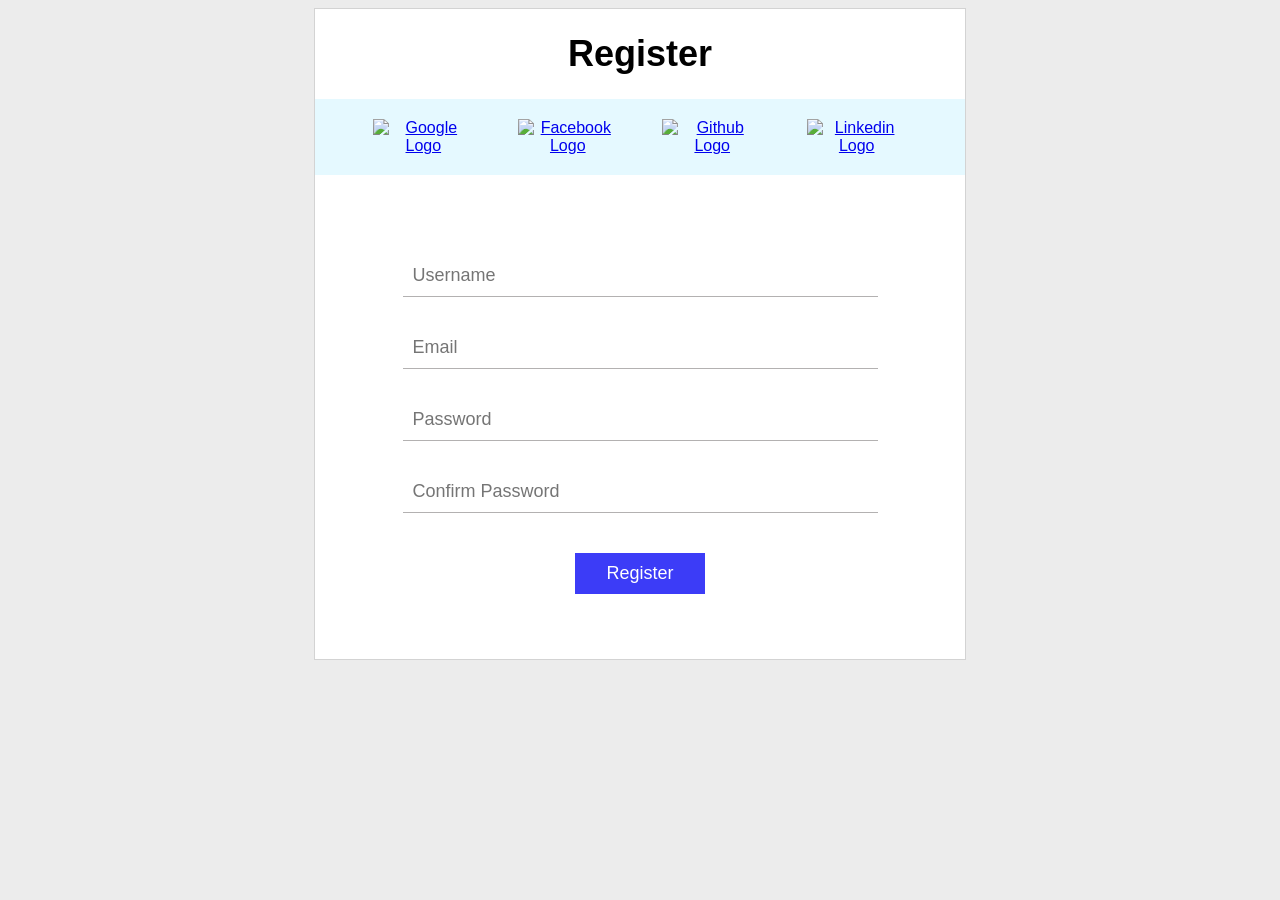
==== index.html @ 15b40ced "Rename assignment3.html to index.html" ====
<!DOCTYPE html>
<html lang="en">
<head>
    <meta charset="UTF-8">
    <meta name="viewport" content="width=device-width, initial-scale=1.0">
    <meta http-equiv="X-UA-Compatible" content="ie=edge">
    <link rel="stylesheet" href="/assignment3_style.css">
    <title>Registration</title>
</head>
<body>
    <div class="form-body">
        <div class="heading"><h1 style="font-size: 36px">Register</h1></div>
        <div class="social-login-links">
            <span><a href="#"><img src="http://pluspng.com/img-png/google-logo-png-open-2000.png" alt="Google Logo"></a></span>
            <span><a href="#"><img src="https://cdn4.iconfinder.com/data/icons/social-media-icons-the-circle-set/48/facebook_circle-512.png" alt="Facebook Logo"></a></span>
            <span><a href="#"><img src="https://image.flaticon.com/icons/svg/25/25231.svg" alt="Github Logo"></a></span>
            <span style="height:0; width:0"><a href="#"><img src=" https://cdn4.iconfinder.com/data/icons/social-media-icons-the-circle-set/48/linkedin_circle-512.png" alt="Linkedin Logo"></a></span>
        </div>

        <form action="">
            <div>
                <input required type="username" title="Your Username" name="username"  placeholder="Username">
            </div>

            <div>
                <input required type="email" title="Your Email ID" name="email"  placeholder="Email">
            </div>
            
            <div>
                <input required type="password" title="Min length-6  Max length-15" minlength="6" maxlength="15"  name="password" placeholder="Password">
            </div>

            <div>
                <input required type="password" minlength="6" maxlength="15"  name="password" title=" " placeholder="Confirm Password">
            </div>

            <div>
                <input type="submit" value="Register" id="submit">
            </div>
        </form>
    </div>
</body>
</html>
---- assignment3_style.css ----
body{
    text-align: center;
    background: rgb(236, 236, 236);
    /* user-select: none; */
    font-family: 'Segoe UI', Tahoma, Geneva, Verdana, sans-serif;
}

.form-body{
    width: 80%;
    max-width: 650px;
    margin: 0 auto;
    padding: 0;
    border: 0.5px solid lightgrey;
    background: white;
    height: 650px;
}

.social-login-links span a img{
    width: 10%;
    min-width: 50px;
    max-width: 100px;
    margin: 20px;
    /* fill-rule:  */
}

.social-login-links{
    background: rgba(185, 237, 255, 0.363);
}

form{
    margin: 50px auto;
}

input{
    margin-top: 30px;
    border: none;
    border-bottom: 0.2px solid rgb(179, 177, 177);
    font-size: 18px;
    width: 70%;
    padding: 10px;
    transition: 300ms;
}

#submit{
    width: 130px;
    padding: 10px 30px;
    border: none;
    background: rgb(60, 60, 247);
    color: #fff;
    cursor: pointer;
    margin-top: 40px;
}

input:focus{
    outline: none !important;
    background: rgba(248, 242, 242, 0.685);
}
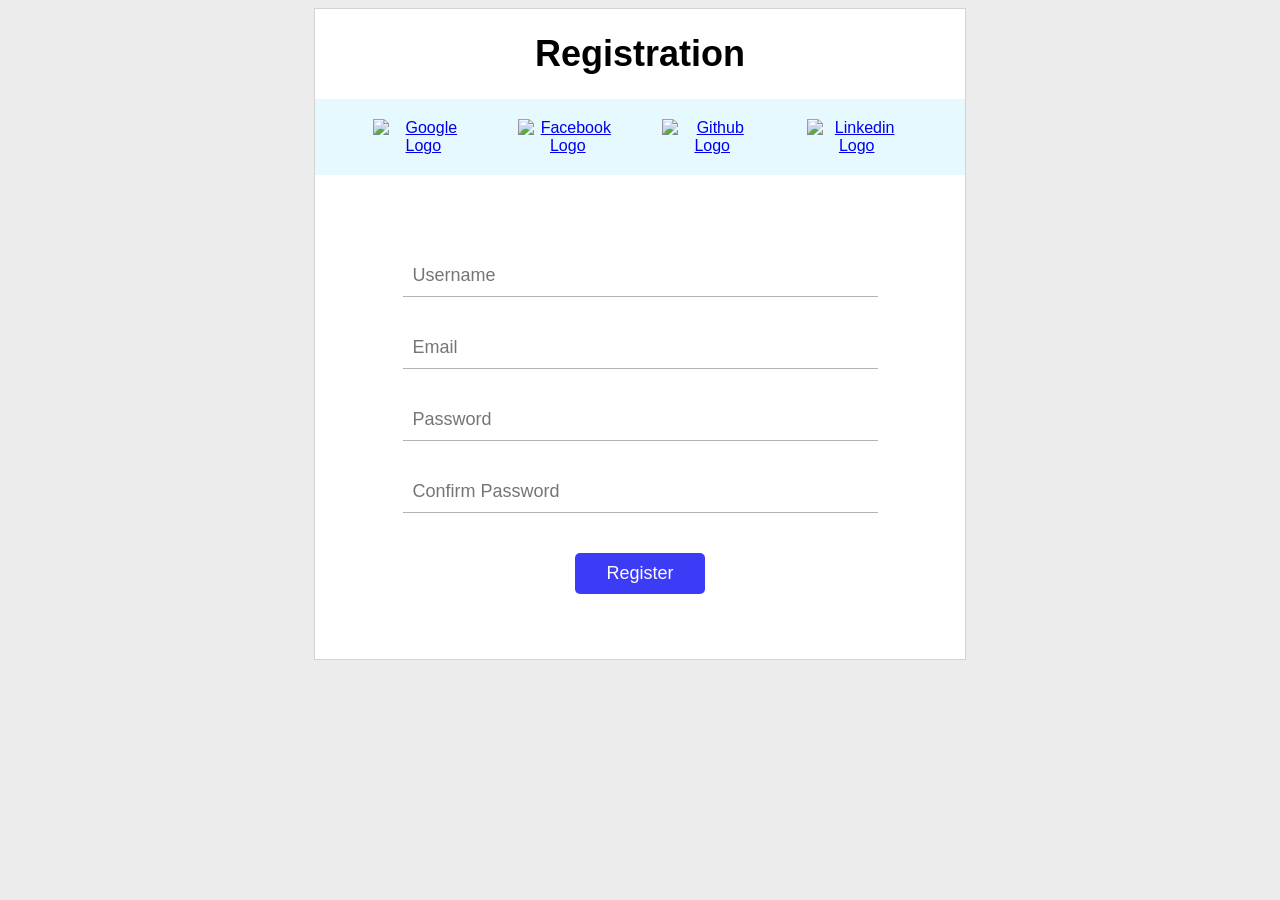
==== commit 4144f8ba: "Update index.html" ====
--- a/index.html
+++ b/index.html
@@ -4,12 +4,12 @@
     <meta charset="UTF-8">
     <meta name="viewport" content="width=device-width, initial-scale=1.0">
     <meta http-equiv="X-UA-Compatible" content="ie=edge">
-    <link rel="stylesheet" href="/assignment3_style.css">
+    <link rel="stylesheet" href="style.css">
     <title>Registration</title>
 </head>
 <body>
     <div class="form-body">
-        <div class="heading"><h1 style="font-size: 36px">Register</h1></div>
+        <div class="heading"><h1 style="font-size: 36px">Registration</h1></div>
         <div class="social-login-links">
             <span><a href="#"><img src="http://pluspng.com/img-png/google-logo-png-open-2000.png" alt="Google Logo"></a></span>
             <span><a href="#"><img src="https://cdn4.iconfinder.com/data/icons/social-media-icons-the-circle-set/48/facebook_circle-512.png" alt="Facebook Logo"></a></span>
--- a/style.css
+++ b/style.css
@@ -0,0 +1,62 @@
+body{
+    text-align: center;
+    background: rgb(236, 236, 236);
+    /* user-select: none; */
+    font-family: 'Segoe UI', Tahoma, Geneva, Verdana, sans-serif;
+}
+
+.form-body{
+    width: 80%;
+    max-width: 650px;
+    margin: 0 auto;
+    padding: 0;
+    border: 0.5px solid lightgrey;
+    background: white;
+    height: 650px;
+}
+
+.social-login-links span a img{
+    width: 10%;
+    min-width: 50px;
+    max-width: 100px;
+    margin: 20px;
+    /* fill-rule:  */
+}
+
+.social-login-links{
+    background: rgba(185, 237, 255, 0.363);
+}
+
+form{
+    margin: 50px auto;
+}
+
+input{
+    margin-top: 30px;
+    border: none;
+    border-bottom: 0.2px solid rgb(179, 177, 177);
+    font-size: 18px;
+    width: 70%;
+    padding: 10px;
+    transition: 300ms;
+}
+
+#submit{
+    width: 130px;
+    padding: 10px 30px;
+    border: none;
+    background: rgb(60, 60, 247);
+    color: #fff;
+    cursor: pointer;
+    margin-top: 40px;
+    border-radius: 5px;
+}
+
+#submit:hover{
+    background: rgba(60, 60, 247, 0.8);
+}
+
+input:focus{
+    outline: none !important;
+    background: rgba(248, 242, 242, 0.685);
+}
